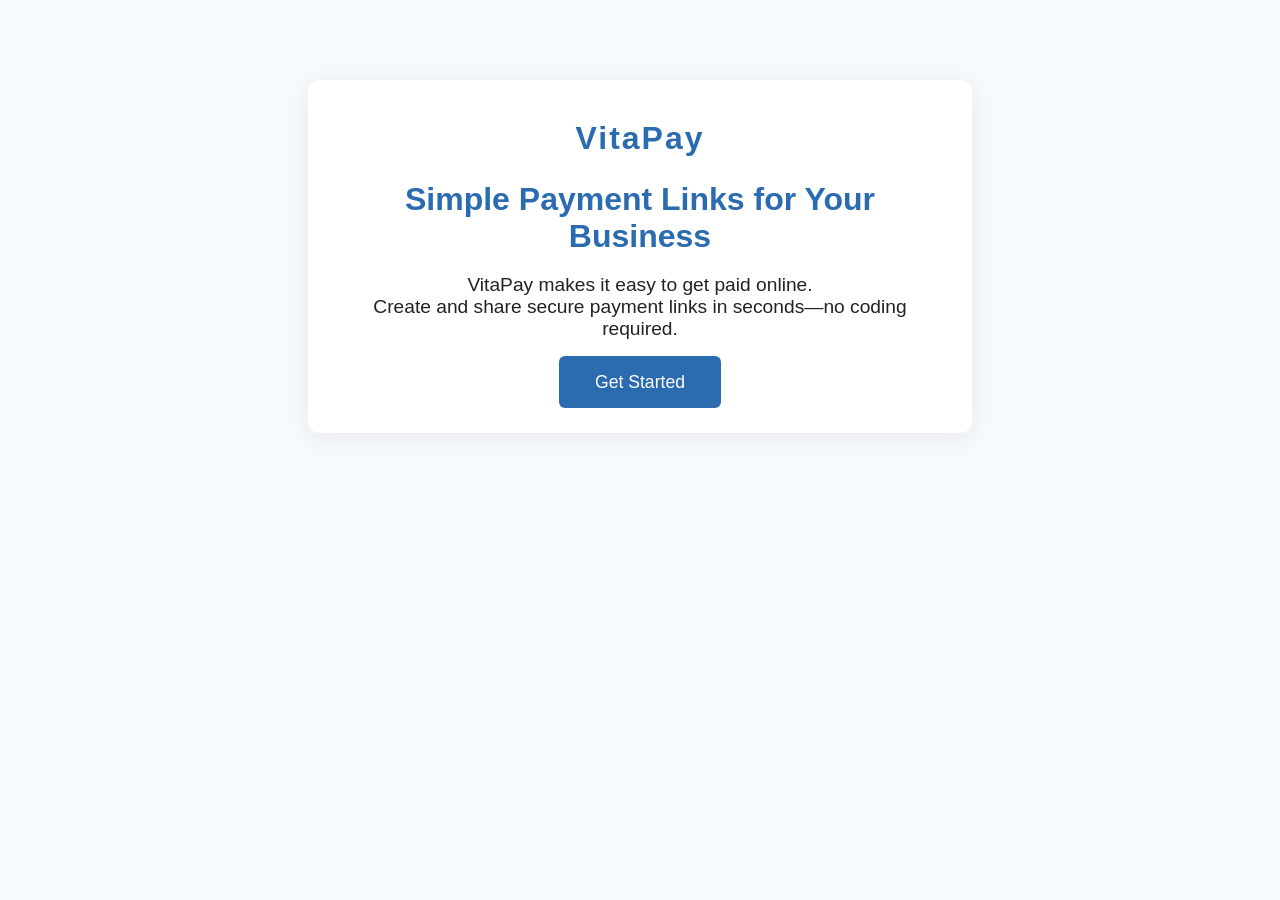
==== public/index.html @ 7b888d28 "public" ====
<!DOCTYPE html>
<html lang="en">
<head>
    <meta charset="UTF-8">
    <meta name="viewport" content="width=device-width, initial-scale=1.0">
    <title>VitaPay Payment Links</title>
    <style>
        body {
            font-family: 'Segoe UI', Arial, sans-serif;
            background: #f7fafc;
            margin: 0;
            padding: 0;
            color: #222;
        }
        .container {
            max-width: 600px;
            margin: 80px auto;
            background: #fff;
            border-radius: 12px;
            box-shadow: 0 4px 24px rgba(0,0,0,0.07);
            padding: 40px 32px;
            text-align: center;
        }
        h1 {
            color: #2b6cb0;
            margin-bottom: 16px;
        }
        p {
            font-size: 1.2em;
            margin-bottom: 32px;
        }
        .cta-btn {
            background: #2b6cb0;
            color: #fff;
            border: none;
            padding: 16px 36px;
            border-radius: 6px;
            font-size: 1.1em;
            cursor: pointer;
            text-decoration: none;
            transition: background 0.2s;
        }
        .cta-btn:hover {
            background: #225ea8;
        }
        .logo {
            font-size: 2em;
            font-weight: bold;
            color: #2b6cb0;
            margin-bottom: 24px;
            letter-spacing: 2px;
        }
    </style>
</head>
<body>
    <div class="container">
        <div class="logo">VitaPay</div>
        <h1>Simple Payment Links for Your Business</h1>
        <p>
            VitaPay makes it easy to get paid online. <br>
            Create and share secure payment links in seconds—no coding required.
        </p>
        <a href="#" class="cta-btn">Get Started</a>
    </div>
</body>
</html>
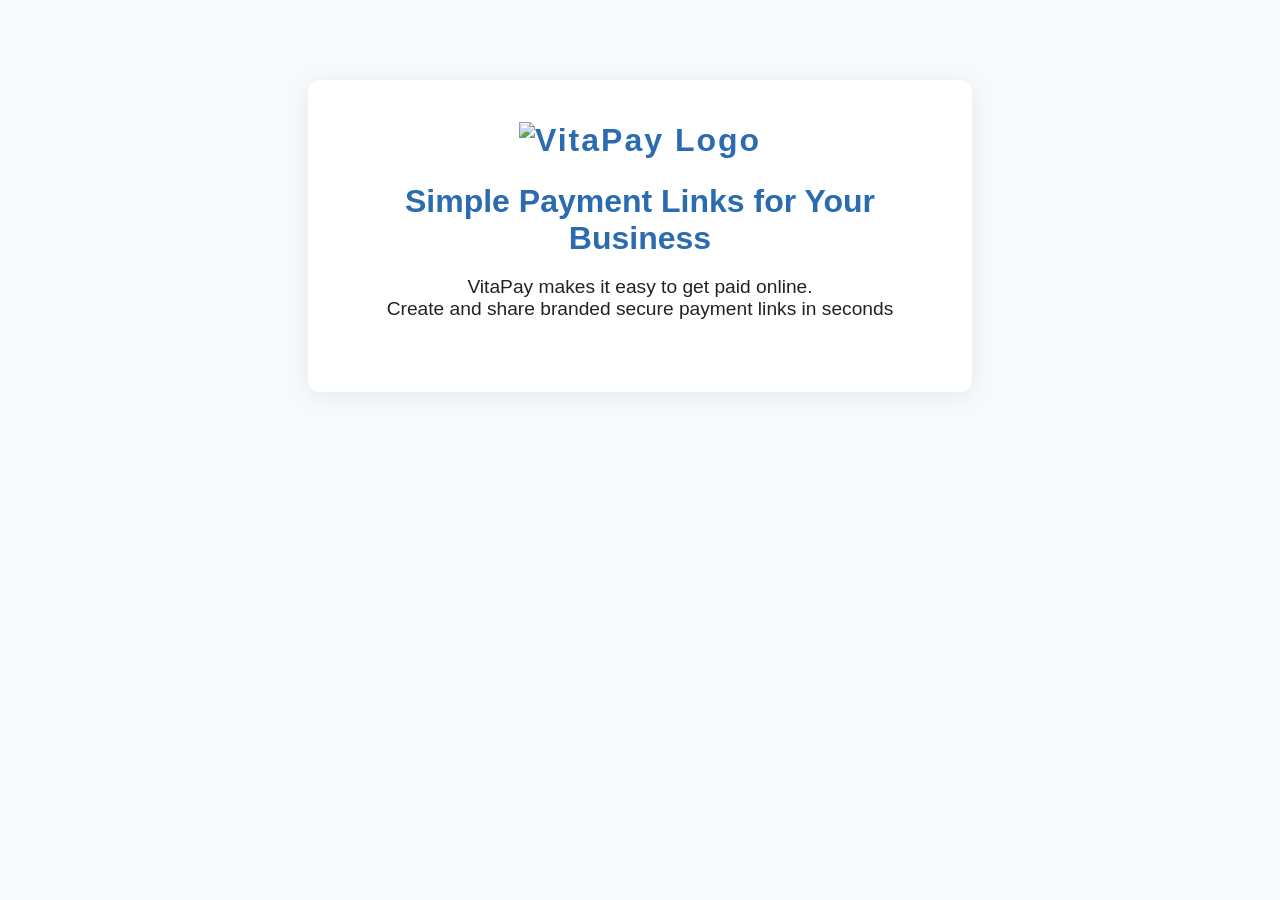
==== commit f9e28a85: "logo" ====
--- a/public/index.html
+++ b/public/index.html
@@ -54,13 +54,15 @@
 </head>
 <body>
     <div class="container">
-        <div class="logo">VitaPay</div>
+        <div class="logo">
+            <img src="https://vitapaymobile.s3.us-east-1.amazonaws.com/logo.png" alt="VitaPay Logo" style="height: 40px; vertical-align: middle;">
+        </div>
         <h1>Simple Payment Links for Your Business</h1>
         <p>
             VitaPay makes it easy to get paid online. <br>
-            Create and share secure payment links in seconds—no coding required.
+            Create and share branded secure payment links in seconds
         </p>
-        <a href="#" class="cta-btn">Get Started</a>
+        <!-- <a href="#" class="cta-btn">Get Started</a> -->
     </div>
 </body>
 </html>
